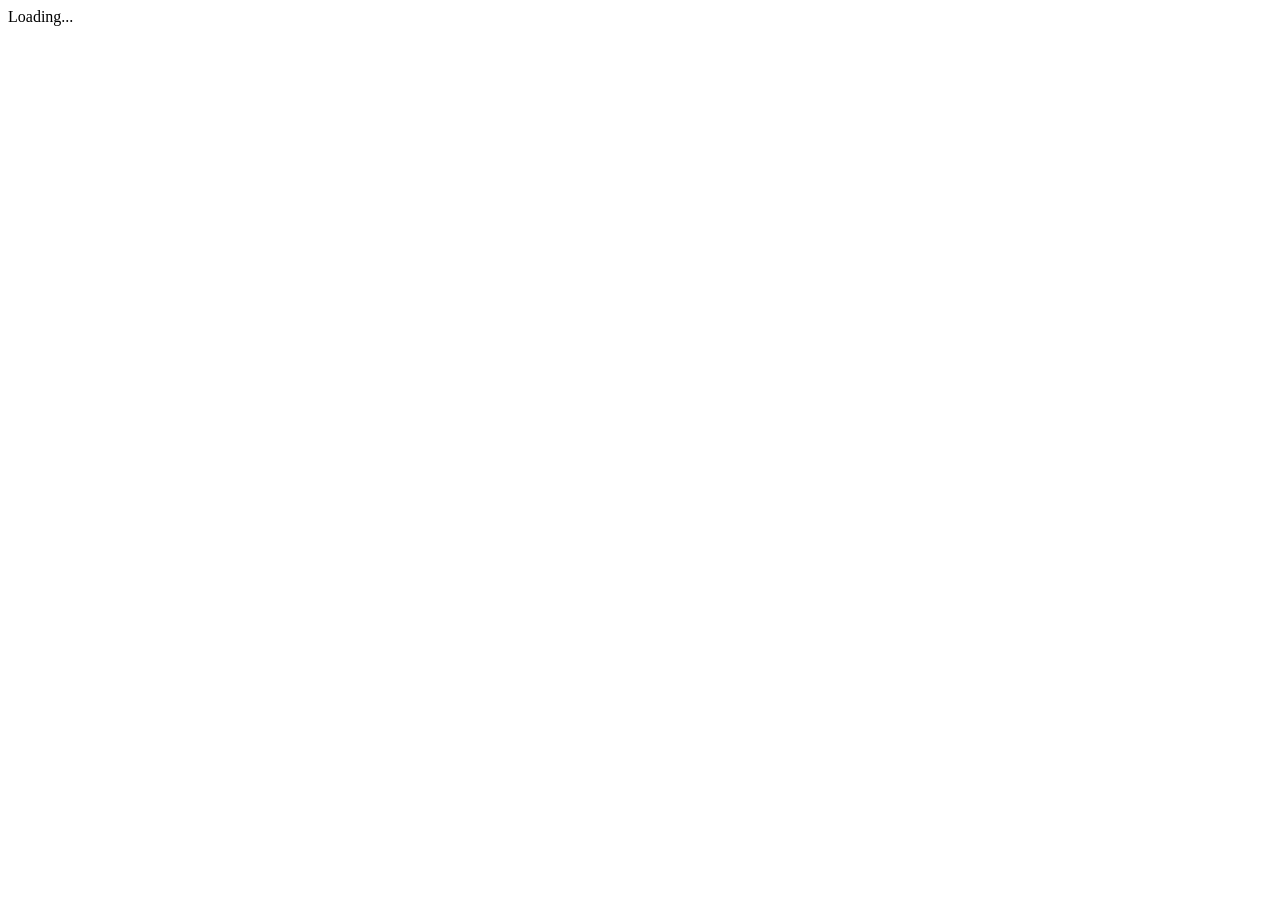
==== index.html @ f50c0edb "Init" ====
<!DOCTYPE html>
<html lang="en">
<head>
  <meta charset="UTF-8">
  <title>GregTech Nightmare Wiki</title>
  <meta name="viewport" content="width=device-width, initial-scale=1.0">
  <link rel="stylesheet" href="//cdn.jsdelivr.net/npm/docsify/themes/vue.css">
  <link rel="stylesheet" href="custom.css">
</head>
<body>
  <div id="app">Loading...</div>
  
  <script src="//cdn.jsdelivr.net/npm/docsify/lib/docsify.min.js"></script>
  <script>
    window.$docsify = {
      name: 'GregTech Nightmare',
      repo: 'https://github.com/evgengoldwar/GregTechNightmare',
      loadSidebar: true,
      search: 'auto',
      auto2top: true
    }
  </script>
  <script src="//cdn.jsdelivr.net/npm/docsify/lib/plugins/search.min.js"></script>
  <script src="custom.js"></script>
</body>
</html>
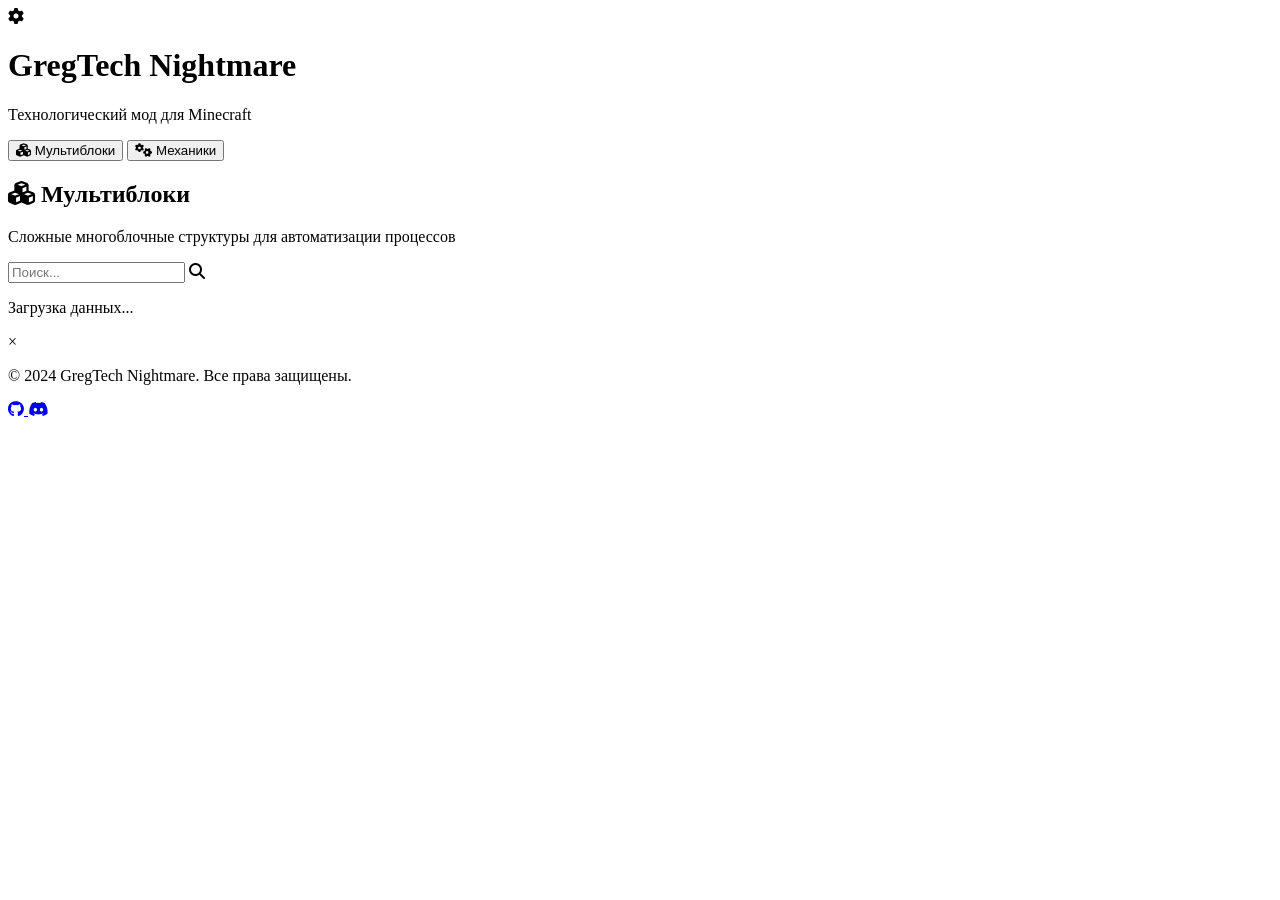
==== commit ca0869f2: "Check" ====
--- a/index.html
+++ b/index.html
@@ -1,26 +1,94 @@
 <!DOCTYPE html>
-<html lang="en">
+<html lang="ru">
 <head>
-  <meta charset="UTF-8">
-  <title>GregTech Nightmare Wiki</title>
-  <meta name="viewport" content="width=device-width, initial-scale=1.0">
-  <link rel="stylesheet" href="//cdn.jsdelivr.net/npm/docsify/themes/vue.css">
-  <link rel="stylesheet" href="custom.css">
+    <meta charset="UTF-8">
+    <meta name="viewport" content="width=device-width, initial-scale=1.0">
+    <title>GregTech Nightmare - Мод для Minecraft</title>
+    <link rel="stylesheet" href="styles.css">
+    <link rel="preconnect" href="https://fonts.googleapis.com">
+    <link rel="preconnect" href="https://fonts.gstatic.com" crossorigin>
+    <link href="https://fonts.googleapis.com/css2?family=Orbitron:wght@400;700;900&family=Rajdhani:wght@300;400;500;600;700&family=Exo+2:wght@300;400;700&display=swap" rel="stylesheet">
+    <link rel="stylesheet" href="https://cdnjs.cloudflare.com/ajax/libs/font-awesome/6.4.0/css/all.min.css">
 </head>
 <body>
-  <div id="app">Loading...</div>
-  
-  <script src="//cdn.jsdelivr.net/npm/docsify/lib/docsify.min.js"></script>
-  <script>
-    window.$docsify = {
-      name: 'GregTech Nightmare',
-      repo: 'https://github.com/evgengoldwar/GregTechNightmare',
-      loadSidebar: true,
-      search: 'auto',
-      auto2top: true
-    }
-  </script>
-  <script src="//cdn.jsdelivr.net/npm/docsify/lib/plugins/search.min.js"></script>
-  <script src="custom.js"></script>
+<!-- Анимированный фон с частицами -->
+<div class="particles-background" id="particles"></div>
+
+<!-- Шапка -->
+<header class="header">
+    <div class="header-content">
+        <div class="logo-container">
+            <div class="logo-icon">
+                <i class="fas fa-cog spinning-gear"></i>
+            </div>
+            <div>
+                <h1 class="logo-title">GregTech <span class="nightmare-text">Nightmare</span></h1>
+                <p class="logo-subtitle">Технологический мод для Minecraft</p>
+            </div>
+        </div>
+        <nav class="nav-menu">
+            <button class="nav-btn active" data-category="multiblocks">
+                <i class="fas fa-cubes"></i> Мультиблоки
+            </button>
+            <button class="nav-btn" data-category="mechanics">
+                <i class="fas fa-cogs"></i> Механики
+            </button>
+        </nav>
+    </div>
+</header>
+
+<!-- Основной контент -->
+<main class="main-content">
+    <!-- Секция с заголовком -->
+    <section class="section-header">
+        <h2 id="section-title" class="section-title">
+            <span class="title-icon"><i class="fas fa-cubes"></i></span>
+            Мультиблоки
+        </h2>
+        <p id="section-description" class="section-description">
+            Сложные многоблочные структуры для автоматизации процессов
+        </p>
+        <div class="search-container">
+            <input type="text" id="search" class="search-input" placeholder="Поиск...">
+            <i class="fas fa-search search-icon"></i>
+        </div>
+    </section>
+
+    <!-- Сетка карточек -->
+    <div id="cards-container" class="cards-grid">
+        <!-- Загрузка -->
+        <div class="loading-spinner">
+            <div class="spinner"></div>
+            <p>Загрузка данных...</p>
+        </div>
+    </div>
+</main>
+
+<!-- Модальное окно для деталей -->
+<div id="modal" class="modal">
+    <div class="modal-content">
+        <span class="close-btn">&times;</span>
+        <div id="modal-body">
+            <!-- Детали загружаются динамически -->
+        </div>
+    </div>
+</div>
+
+<!-- Подвал -->
+<footer class="footer">
+    <div class="footer-content">
+        <p>&copy; 2024 GregTech Nightmare. Все права защищены.</p>
+        <div class="social-links">
+            <a href="https://github.com/GregTechNightmare" target="_blank" class="social-link">
+                <i class="fab fa-github"></i>
+            </a>
+            <a href="#" class="social-link">
+                <i class="fab fa-discord"></i>
+            </a>
+        </div>
+    </div>
+</footer>
+
+<script src="script.js"></script>
 </body>
-</html>
+</html>
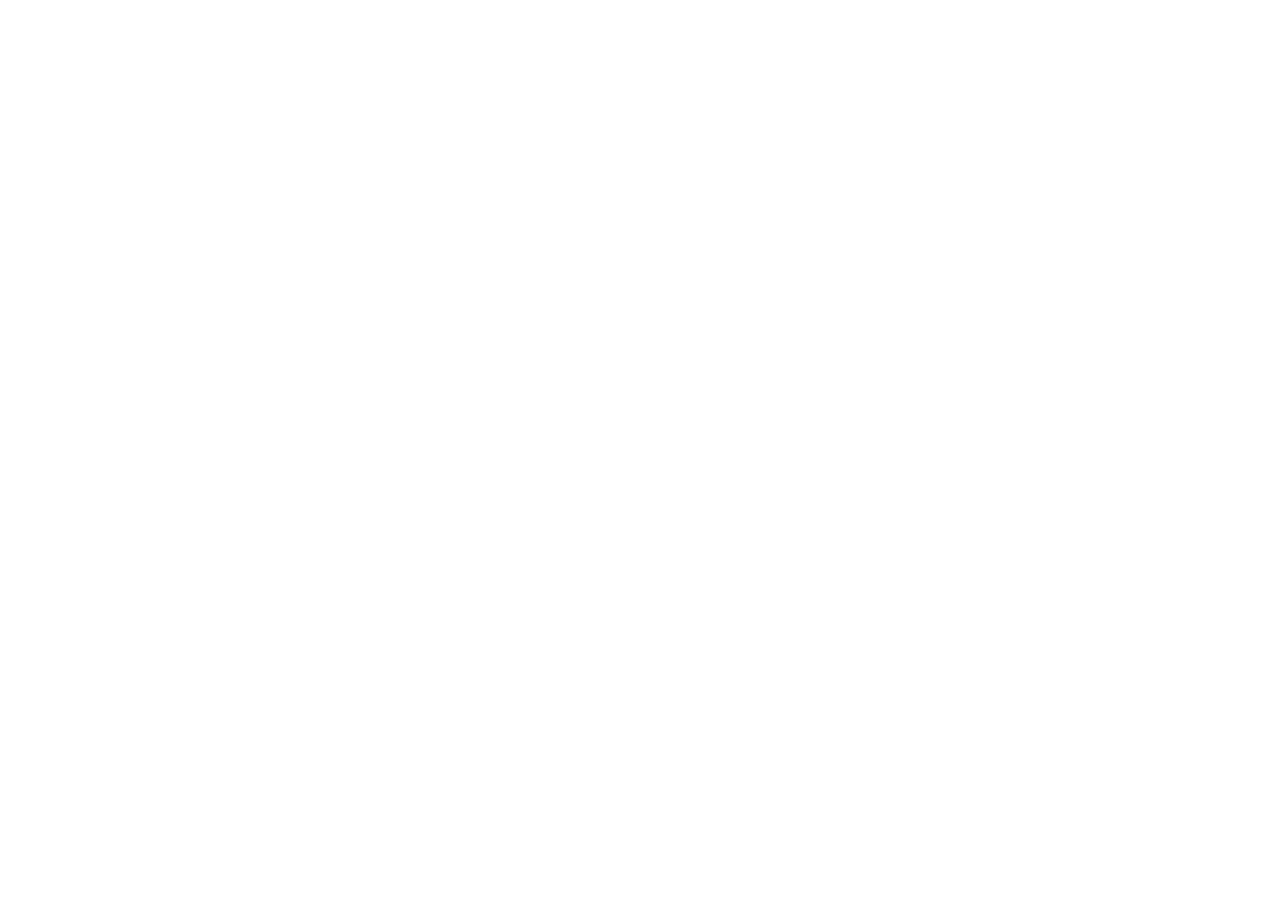
==== commit bcf159d0: "Delete" ====
--- a/index.html
+++ b/index.html
@@ -1,94 +1,24 @@
 <!DOCTYPE html>
-<html lang="ru">
+<html>
 <head>
-    <meta charset="UTF-8">
+    <title>IMPACT: GREGTECH EDITION</title>
+
+    <meta charset="utf-8">
+    <meta name="description" content="<%= productDescription %>">
+    <meta name="format-detection" content="telephone=no">
+    <meta name="msapplication-tap-highlight" content="no">
     <meta name="viewport" content="width=device-width, initial-scale=1.0">
-    <title>GregTech Nightmare - Мод для Minecraft</title>
-    <link rel="stylesheet" href="styles.css">
+    <link rel="icon" type="image/png" sizes="128x128" href="icons/favicon-128x128.png">
+    <link rel="icon" type="image/png" sizes="96x96" href="icons/favicon-96x96.png">
+    <link rel="icon" type="image/png" sizes="32x32" href="icons/favicon-32x32.png">
+    <link rel="icon" type="image/png" sizes="16x16" href="icons/favicon-16x16.png">
+    <link rel="icon" type="image/ico" href="favicon.ico">
     <link rel="preconnect" href="https://fonts.googleapis.com">
     <link rel="preconnect" href="https://fonts.gstatic.com" crossorigin>
-    <link href="https://fonts.googleapis.com/css2?family=Orbitron:wght@400;700;900&family=Rajdhani:wght@300;400;500;600;700&family=Exo+2:wght@300;400;700&display=swap" rel="stylesheet">
-    <link rel="stylesheet" href="https://cdnjs.cloudflare.com/ajax/libs/font-awesome/6.4.0/css/all.min.css">
+    <link href="https://fonts.googleapis.com/css2?family=Montserrat:wght@100;300;500;700;900&display=swap" rel="stylesheet">
 </head>
 <body>
-<!-- Анимированный фон с частицами -->
-<div class="particles-background" id="particles"></div>
-
-<!-- Шапка -->
-<header class="header">
-    <div class="header-content">
-        <div class="logo-container">
-            <div class="logo-icon">
-                <i class="fas fa-cog spinning-gear"></i>
-            </div>
-            <div>
-                <h1 class="logo-title">GregTech <span class="nightmare-text">Nightmare</span></h1>
-                <p class="logo-subtitle">Технологический мод для Minecraft</p>
-            </div>
-        </div>
-        <nav class="nav-menu">
-            <button class="nav-btn active" data-category="multiblocks">
-                <i class="fas fa-cubes"></i> Мультиблоки
-            </button>
-            <button class="nav-btn" data-category="mechanics">
-                <i class="fas fa-cogs"></i> Механики
-            </button>
-        </nav>
-    </div>
-</header>
-
-<!-- Основной контент -->
-<main class="main-content">
-    <!-- Секция с заголовком -->
-    <section class="section-header">
-        <h2 id="section-title" class="section-title">
-            <span class="title-icon"><i class="fas fa-cubes"></i></span>
-            Мультиблоки
-        </h2>
-        <p id="section-description" class="section-description">
-            Сложные многоблочные структуры для автоматизации процессов
-        </p>
-        <div class="search-container">
-            <input type="text" id="search" class="search-input" placeholder="Поиск...">
-            <i class="fas fa-search search-icon"></i>
-        </div>
-    </section>
-
-    <!-- Сетка карточек -->
-    <div id="cards-container" class="cards-grid">
-        <!-- Загрузка -->
-        <div class="loading-spinner">
-            <div class="spinner"></div>
-            <p>Загрузка данных...</p>
-        </div>
-    </div>
-</main>
-
-<!-- Модальное окно для деталей -->
-<div id="modal" class="modal">
-    <div class="modal-content">
-        <span class="close-btn">&times;</span>
-        <div id="modal-body">
-            <!-- Детали загружаются динамически -->
-        </div>
-    </div>
-</div>
-
-<!-- Подвал -->
-<footer class="footer">
-    <div class="footer-content">
-        <p>&copy; 2024 GregTech Nightmare. Все права защищены.</p>
-        <div class="social-links">
-            <a href="https://github.com/GregTechNightmare" target="_blank" class="social-link">
-                <i class="fab fa-github"></i>
-            </a>
-            <a href="#" class="social-link">
-                <i class="fab fa-discord"></i>
-            </a>
-        </div>
-    </div>
-</footer>
-
-<script src="script.js"></script>
+<!-- DO NOT touch the following DIV -->
+<div id="q-app"></div>
 </body>
 </html>
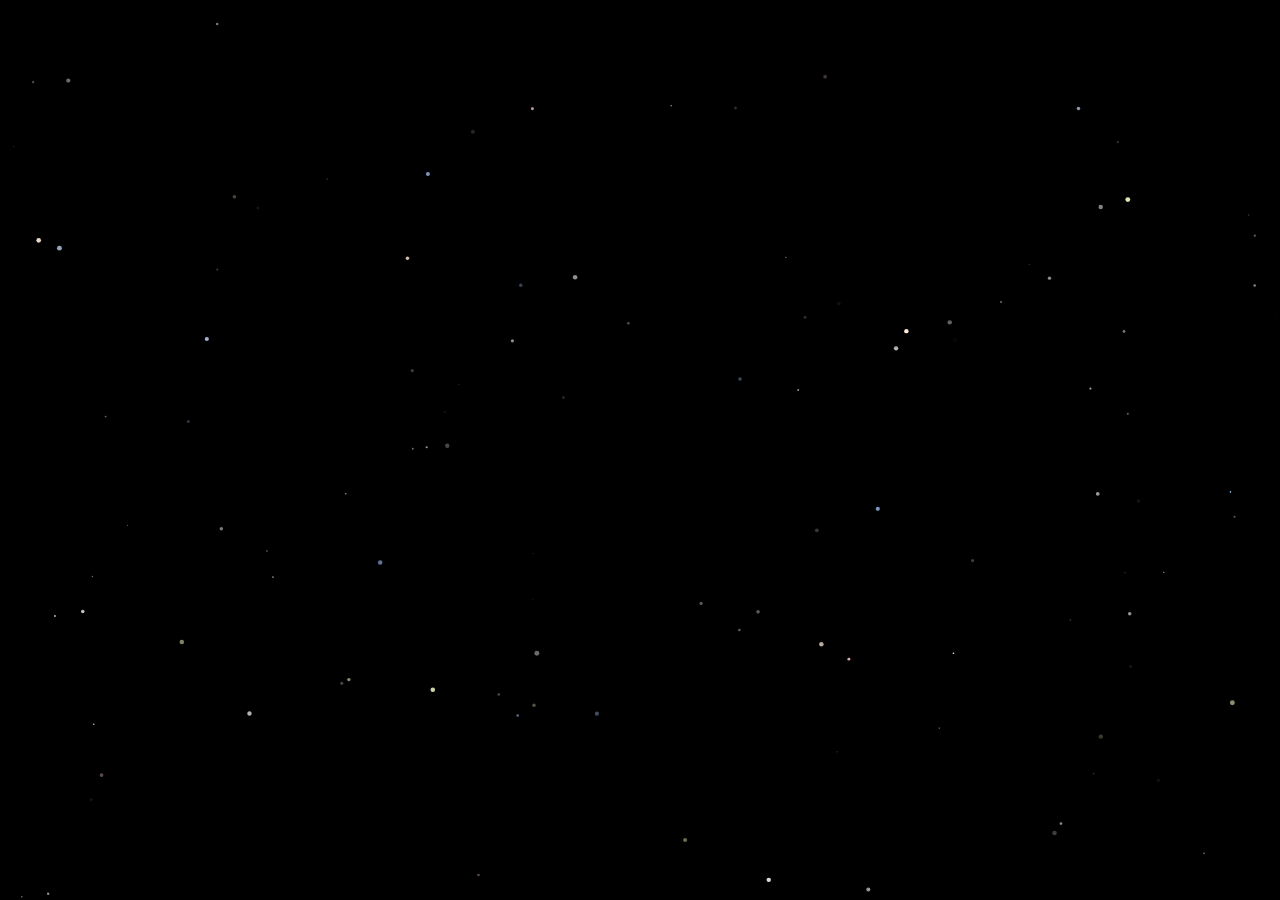
==== commit 469a3878: "Add stars background" ====
--- a/index.html
+++ b/index.html
@@ -1,24 +1,15 @@
 <!DOCTYPE html>
-<html>
+<html lang="ru">
 <head>
-    <title>IMPACT: GREGTECH EDITION</title>
-
-    <meta charset="utf-8">
-    <meta name="description" content="<%= productDescription %>">
-    <meta name="format-detection" content="telephone=no">
-    <meta name="msapplication-tap-highlight" content="no">
+    <meta charset="UTF-8">
     <meta name="viewport" content="width=device-width, initial-scale=1.0">
-    <link rel="icon" type="image/png" sizes="128x128" href="icons/favicon-128x128.png">
-    <link rel="icon" type="image/png" sizes="96x96" href="icons/favicon-96x96.png">
-    <link rel="icon" type="image/png" sizes="32x32" href="icons/favicon-32x32.png">
-    <link rel="icon" type="image/png" sizes="16x16" href="icons/favicon-16x16.png">
-    <link rel="icon" type="image/ico" href="favicon.ico">
-    <link rel="preconnect" href="https://fonts.googleapis.com">
-    <link rel="preconnect" href="https://fonts.gstatic.com" crossorigin>
-    <link href="https://fonts.googleapis.com/css2?family=Montserrat:wght@100;300;500;700;900&display=swap" rel="stylesheet">
+    <title></title>
+    <link rel="stylesheet" href="style.css">
 </head>
 <body>
-<!-- DO NOT touch the following DIV -->
-<div id="q-app"></div>
+
+<svg id="stars-canvas" width="100%" height="100%"></svg>
+
+<script src="scripts/stars.js"></script>
 </body>
 </html>
--- a/style.css
+++ b/style.css
@@ -0,0 +1,36 @@
+* {
+  margin: 0;
+  padding: 0;
+  box-sizing: border-box;
+}
+
+html {
+  height: 100%;
+}
+
+body {
+  min-height: 100%;
+  background-color: #000000;
+  overflow: hidden;
+}
+
+#nebula-layer {
+  position: fixed;
+  top: 0;
+  left: 0;
+  width: 100%;
+  height: 100%;
+  border: none;
+  z-index: 0;
+  pointer-events: none;
+}
+
+#stars-canvas {
+  position: fixed;
+  top: 0;
+  left: 0;
+  width: 100%;
+  height: 100%;
+  z-index: 1;
+  pointer-events: none;
+}
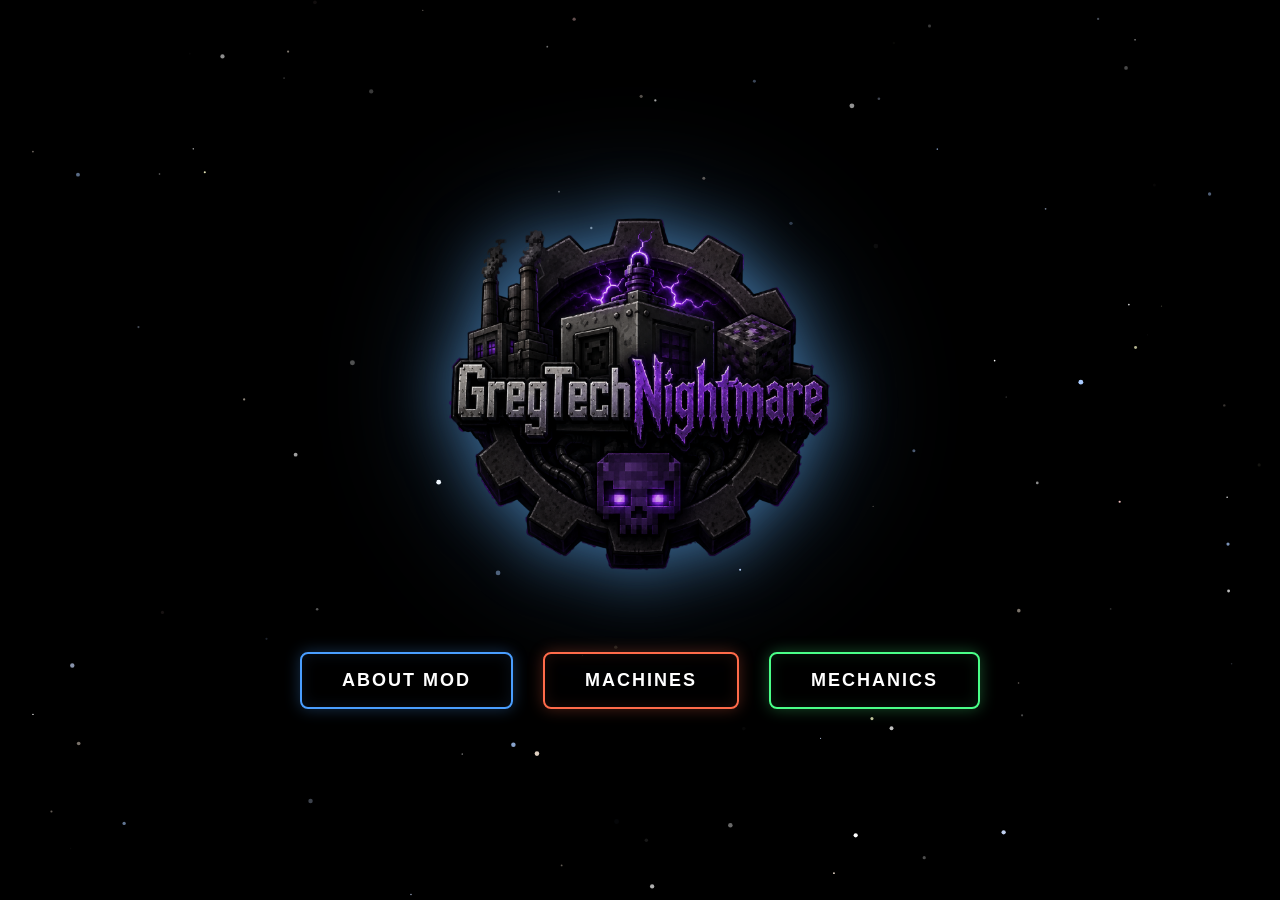
==== commit 8fb4bf1b: "Add logo" ====
--- a/index.html
+++ b/index.html
@@ -3,13 +3,23 @@
 <head>
     <meta charset="UTF-8">
     <meta name="viewport" content="width=device-width, initial-scale=1.0">
-    <title></title>
+    <title>GregTech Nightmare</title>
     <link rel="stylesheet" href="style.css">
 </head>
 <body>
 
 <svg id="stars-canvas" width="100%" height="100%"></svg>
 
+<div class="content">
+    <img src="assets/logo.png" alt="GregTech Nightmare Logo" class="logo">
+
+    <div class="buttons">
+        <a href="about.html" class="btn btn-about">About Mod</a>
+        <a href="machines.html" class="btn btn-machines">Machines</a>
+        <a href="mechanics.html" class="btn btn-mechanics">Mechanics</a>
+    </div>
+</div>
+
 <script src="scripts/stars.js"></script>
 </body>
 </html>
--- a/style.css
+++ b/style.css
@@ -12,6 +12,7 @@
   min-height: 100%;
   background-color: #000000;
   overflow: hidden;
+  font-family: 'Segoe UI', 'Arial', sans-serif;
 }
 
 #nebula-layer {
@@ -33,4 +34,169 @@
   height: 100%;
   z-index: 1;
   pointer-events: none;
+}
+
+.content {
+  position: fixed;
+  top: 0;
+  left: 0;
+  width: 100%;
+  height: 100%;
+  display: flex;
+  flex-direction: column;
+  align-items: center;
+  justify-content: center;
+  z-index: 10;
+  pointer-events: none;
+}
+
+.logo {
+  width: min(400px, 70vw);
+  height: auto;
+  margin-bottom: 60px;
+  filter: drop-shadow(0 0 30px rgba(100, 180, 255, 0.5))
+          drop-shadow(0 0 60px rgba(100, 180, 255, 0.3));
+  animation: logoGlow 3s ease-in-out infinite;
+}
+
+@keyframes logoGlow {
+  0%, 100% {
+    filter: drop-shadow(0 0 30px rgba(100, 180, 255, 0.5))
+            drop-shadow(0 0 60px rgba(100, 180, 255, 0.3));
+  }
+  50% {
+    filter: drop-shadow(0 0 40px rgba(100, 180, 255, 0.7))
+            drop-shadow(0 0 80px rgba(100, 180, 255, 0.5));
+  }
+}
+
+.buttons {
+  display: flex;
+  gap: 30px;
+  flex-wrap: wrap;
+  justify-content: center;
+  pointer-events: all;
+}
+
+.btn {
+  padding: 16px 40px;
+  border: 2px solid;
+  border-radius: 8px;
+  background: rgba(0, 0, 0, 0.5);
+  backdrop-filter: blur(10px);
+  color: #ffffff;
+  font-size: 18px;
+  font-weight: 600;
+  text-decoration: none;
+  text-transform: uppercase;
+  letter-spacing: 2px;
+  cursor: pointer;
+  transition: all 0.3s ease;
+  position: relative;
+  overflow: hidden;
+}
+
+.btn::before {
+  content: '';
+  position: absolute;
+  top: 0;
+  left: -100%;
+  width: 100%;
+  height: 100%;
+  background: linear-gradient(90deg, transparent, rgba(255, 255, 255, 0.1), transparent);
+  transition: left 0.5s ease;
+}
+
+.btn:hover::before {
+  left: 100%;
+}
+
+.btn-about {
+  border-color: #4a9eff;
+  box-shadow: 0 0 15px rgba(74, 158, 255, 0.3), inset 0 0 15px rgba(74, 158, 255, 0.1);
+}
+
+.btn-about:hover {
+  background: rgba(74, 158, 255, 0.2);
+  box-shadow: 0 0 30px rgba(74, 158, 255, 0.5), inset 0 0 30px rgba(74, 158, 255, 0.2);
+  transform: translateY(-3px);
+}
+
+.btn-machines {
+  border-color: #ff6b4a;
+  box-shadow: 0 0 15px rgba(255, 107, 74, 0.3), inset 0 0 15px rgba(255, 107, 74, 0.1);
+}
+
+.btn-machines:hover {
+  background: rgba(255, 107, 74, 0.2);
+  box-shadow: 0 0 30px rgba(255, 107, 74, 0.5), inset 0 0 30px rgba(255, 107, 74, 0.2);
+  transform: translateY(-3px);
+}
+
+.btn-mechanics {
+  border-color: #4aff88;
+  box-shadow: 0 0 15px rgba(74, 255, 136, 0.3), inset 0 0 15px rgba(74, 255, 136, 0.1);
+}
+
+.btn-mechanics:hover {
+  background: rgba(74, 255, 136, 0.2);
+  box-shadow: 0 0 30px rgba(74, 255, 136, 0.5), inset 0 0 30px rgba(74, 255, 136, 0.2);
+  transform: translateY(-3px);
+}
+
+/* Стили для внутренних страниц */
+.page-content {
+  position: fixed;
+  top: 0;
+  left: 0;
+  width: 100%;
+  height: 100%;
+  display: flex;
+  flex-direction: column;
+  align-items: center;
+  justify-content: center;
+  z-index: 10;
+  pointer-events: none;
+  padding: 40px;
+}
+
+.page-title {
+  color: #ffffff;
+  font-size: 48px;
+  font-weight: 700;
+  text-transform: uppercase;
+  letter-spacing: 4px;
+  margin-bottom: 30px;
+  text-shadow: 0 0 20px rgba(255, 255, 255, 0.5);
+}
+
+.page-description {
+  color: rgba(255, 255, 255, 0.8);
+  font-size: 20px;
+  text-align: center;
+  max-width: 600px;
+  margin-bottom: 50px;
+  line-height: 1.6;
+}
+
+.back-btn {
+  pointer-events: all;
+  padding: 14px 35px;
+  border: 2px solid rgba(255, 255, 255, 0.4);
+  border-radius: 8px;
+  background: rgba(0, 0, 0, 0.5);
+  backdrop-filter: blur(10px);
+  color: #ffffff;
+  font-size: 16px;
+  font-weight: 600;
+  text-decoration: none;
+  text-transform: uppercase;
+  letter-spacing: 2px;
+  transition: all 0.3s ease;
+}
+
+.back-btn:hover {
+  border-color: rgba(255, 255, 255, 0.8);
+  box-shadow: 0 0 25px rgba(255, 255, 255, 0.3);
+  transform: translateY(-2px);
 }
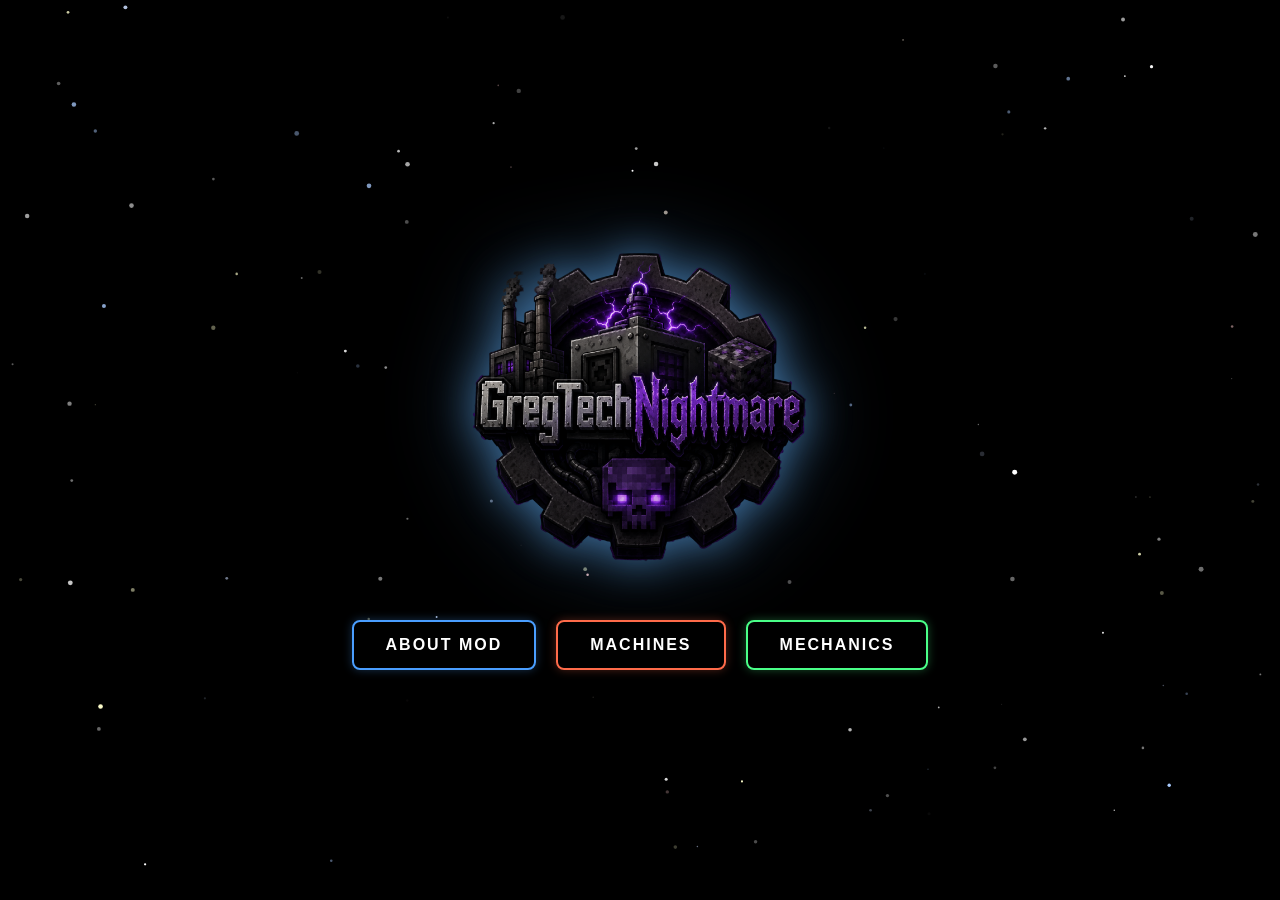
==== commit 8eadbcee: "Fix" ====
--- a/index.html
+++ b/index.html
@@ -11,7 +11,9 @@
 <svg id="stars-canvas" width="100%" height="100%"></svg>
 
 <div class="content">
-    <img src="assets/logo.png" alt="GregTech Nightmare Logo" class="logo">
+    <div class="logo-container">
+        <img src="assets/logo.png" alt="GregTech Nightmare Logo" class="logo">
+    </div>
 
     <div class="buttons">
         <a href="about.html" class="btn btn-about">About Mod</a>
--- a/style.css
+++ b/style.css
@@ -11,19 +11,9 @@
 body {
   min-height: 100%;
   background-color: #000000;
-  overflow: hidden;
+  overflow-x: hidden;
+  overflow-y: auto;
   font-family: 'Segoe UI', 'Arial', sans-serif;
-}
-
-#nebula-layer {
-  position: fixed;
-  top: 0;
-  left: 0;
-  width: 100%;
-  height: 100%;
-  border: none;
-  z-index: 0;
-  pointer-events: none;
 }
 
 #stars-canvas {
@@ -32,60 +22,70 @@
   left: 0;
   width: 100%;
   height: 100%;
-  z-index: 1;
+  z-index: 0;
   pointer-events: none;
 }
 
 .content {
-  position: fixed;
-  top: 0;
-  left: 0;
-  width: 100%;
-  height: 100%;
+  position: relative;
+  width: 100%;
+  min-height: 100vh;
   display: flex;
   flex-direction: column;
   align-items: center;
   justify-content: center;
   z-index: 10;
-  pointer-events: none;
+  padding: 20px;
+}
+
+.logo-container {
+  width: 100%;
+  max-width: 350px;
+  margin-bottom: 40px;
+  display: flex;
+  justify-content: center;
+  align-items: center;
 }
 
 .logo {
-  width: min(400px, 70vw);
+  width: 100%;
+  max-width: 350px;
   height: auto;
-  margin-bottom: 60px;
-  filter: drop-shadow(0 0 30px rgba(100, 180, 255, 0.5))
-          drop-shadow(0 0 60px rgba(100, 180, 255, 0.3));
+  display: block;
+  object-fit: contain;
+  filter: drop-shadow(0 0 20px rgba(100, 180, 255, 0.5))
+          drop-shadow(0 0 40px rgba(100, 180, 255, 0.3));
   animation: logoGlow 3s ease-in-out infinite;
 }
 
 @keyframes logoGlow {
   0%, 100% {
-    filter: drop-shadow(0 0 30px rgba(100, 180, 255, 0.5))
-            drop-shadow(0 0 60px rgba(100, 180, 255, 0.3));
+    filter: drop-shadow(0 0 20px rgba(100, 180, 255, 0.5))
+            drop-shadow(0 0 40px rgba(100, 180, 255, 0.3));
   }
   50% {
-    filter: drop-shadow(0 0 40px rgba(100, 180, 255, 0.7))
-            drop-shadow(0 0 80px rgba(100, 180, 255, 0.5));
+    filter: drop-shadow(0 0 30px rgba(100, 180, 255, 0.7))
+            drop-shadow(0 0 60px rgba(100, 180, 255, 0.5));
   }
 }
 
 .buttons {
   display: flex;
-  gap: 30px;
+  gap: 20px;
   flex-wrap: wrap;
   justify-content: center;
-  pointer-events: all;
 }
 
 .btn {
-  padding: 16px 40px;
+  display: inline-block;
+  padding: 14px 32px;
   border: 2px solid;
   border-radius: 8px;
-  background: rgba(0, 0, 0, 0.5);
+  background: rgba(0, 0, 0, 0.6);
+  -webkit-backdrop-filter: blur(10px);
   backdrop-filter: blur(10px);
   color: #ffffff;
-  font-size: 18px;
+  font-size: 16px;
   font-weight: 600;
   text-decoration: none;
   text-transform: uppercase;
@@ -113,78 +113,78 @@
 
 .btn-about {
   border-color: #4a9eff;
-  box-shadow: 0 0 15px rgba(74, 158, 255, 0.3), inset 0 0 15px rgba(74, 158, 255, 0.1);
+  box-shadow: 0 0 10px rgba(74, 158, 255, 0.3);
 }
 
 .btn-about:hover {
   background: rgba(74, 158, 255, 0.2);
-  box-shadow: 0 0 30px rgba(74, 158, 255, 0.5), inset 0 0 30px rgba(74, 158, 255, 0.2);
-  transform: translateY(-3px);
+  box-shadow: 0 0 20px rgba(74, 158, 255, 0.5);
+  transform: translateY(-2px);
 }
 
 .btn-machines {
   border-color: #ff6b4a;
-  box-shadow: 0 0 15px rgba(255, 107, 74, 0.3), inset 0 0 15px rgba(255, 107, 74, 0.1);
+  box-shadow: 0 0 10px rgba(255, 107, 74, 0.3);
 }
 
 .btn-machines:hover {
   background: rgba(255, 107, 74, 0.2);
-  box-shadow: 0 0 30px rgba(255, 107, 74, 0.5), inset 0 0 30px rgba(255, 107, 74, 0.2);
-  transform: translateY(-3px);
+  box-shadow: 0 0 20px rgba(255, 107, 74, 0.5);
+  transform: translateY(-2px);
 }
 
 .btn-mechanics {
   border-color: #4aff88;
-  box-shadow: 0 0 15px rgba(74, 255, 136, 0.3), inset 0 0 15px rgba(74, 255, 136, 0.1);
+  box-shadow: 0 0 10px rgba(74, 255, 136, 0.3);
 }
 
 .btn-mechanics:hover {
   background: rgba(74, 255, 136, 0.2);
-  box-shadow: 0 0 30px rgba(74, 255, 136, 0.5), inset 0 0 30px rgba(74, 255, 136, 0.2);
-  transform: translateY(-3px);
+  box-shadow: 0 0 20px rgba(74, 255, 136, 0.5);
+  transform: translateY(-2px);
 }
 
 /* Стили для внутренних страниц */
 .page-content {
-  position: fixed;
-  top: 0;
-  left: 0;
-  width: 100%;
-  height: 100%;
+  position: relative;
+  width: 100%;
+  min-height: 100vh;
   display: flex;
   flex-direction: column;
   align-items: center;
   justify-content: center;
   z-index: 10;
-  pointer-events: none;
-  padding: 40px;
+  padding: 40px 20px;
 }
 
 .page-title {
   color: #ffffff;
-  font-size: 48px;
+  font-size: clamp(28px, 8vw, 48px);
   font-weight: 700;
   text-transform: uppercase;
   letter-spacing: 4px;
-  margin-bottom: 30px;
+  margin-bottom: 20px;
   text-shadow: 0 0 20px rgba(255, 255, 255, 0.5);
+  text-align: center;
 }
 
 .page-description {
   color: rgba(255, 255, 255, 0.8);
-  font-size: 20px;
+  font-size: clamp(16px, 4vw, 20px);
   text-align: center;
   max-width: 600px;
-  margin-bottom: 50px;
+  margin-bottom: 40px;
   line-height: 1.6;
+  padding: 0 15px;
 }
 
 .back-btn {
-  pointer-events: all;
-  padding: 14px 35px;
+  display: inline-block;
+  padding: 12px 30px;
   border: 2px solid rgba(255, 255, 255, 0.4);
   border-radius: 8px;
-  background: rgba(0, 0, 0, 0.5);
+  background: rgba(0, 0, 0, 0.6);
+  -webkit-backdrop-filter: blur(10px);
   backdrop-filter: blur(10px);
   color: #ffffff;
   font-size: 16px;
@@ -199,4 +199,23 @@
   border-color: rgba(255, 255, 255, 0.8);
   box-shadow: 0 0 25px rgba(255, 255, 255, 0.3);
   transform: translateY(-2px);
+}
+
+/* Адаптивность */
+@media (max-width: 600px) {
+  .buttons {
+    flex-direction: column;
+    gap: 15px;
+  }
+
+  .btn {
+    width: 100%;
+    text-align: center;
+    padding: 14px 20px;
+  }
+
+  .logo-container {
+    max-width: 220px;
+    margin-bottom: 30px;
+  }
 }
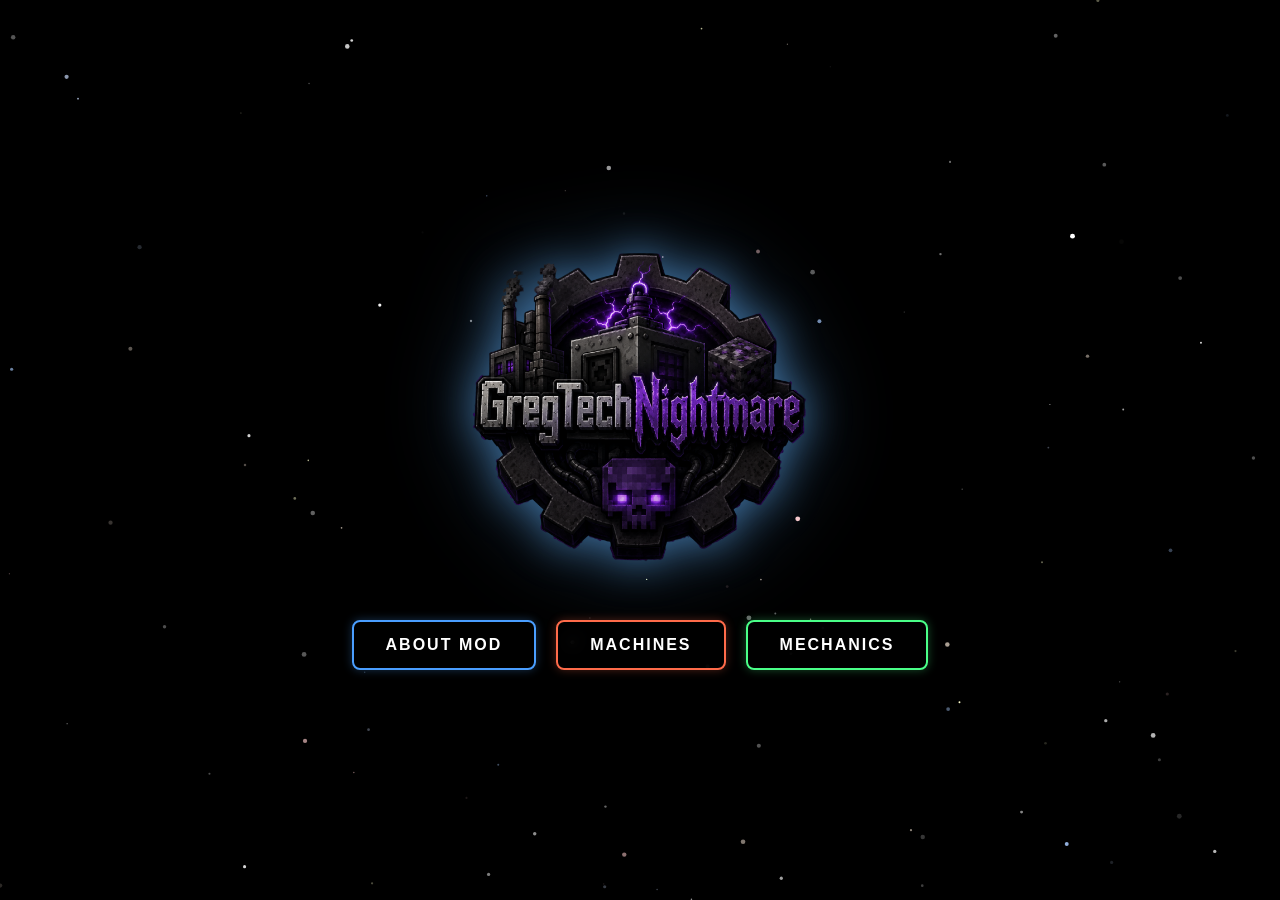
==== commit afee2d44: "Improve css" ====
--- a/index.html
+++ b/index.html
@@ -4,7 +4,8 @@
     <meta charset="UTF-8">
     <meta name="viewport" content="width=device-width, initial-scale=1.0">
     <title>GregTech Nightmare</title>
-    <link rel="stylesheet" href="style.css">
+    <link rel="stylesheet" href="styles/base.css">
+    <link rel="stylesheet" href="styles/index.css">
 </head>
 <body>
 
--- a/styles/base.css
+++ b/styles/base.css
@@ -0,0 +1,27 @@
+* {
+  margin: 0;
+  padding: 0;
+  box-sizing: border-box;
+}
+
+html {
+  height: 100%;
+}
+
+body {
+  min-height: 100%;
+  background-color: #000000;
+  overflow-x: hidden;
+  overflow-y: auto;
+  font-family: 'Segoe UI', 'Arial', sans-serif;
+}
+
+#stars-canvas {
+  position: fixed;
+  top: 0;
+  left: 0;
+  width: 100%;
+  height: 100%;
+  z-index: 0;
+  pointer-events: none;
+}
--- a/styles/index.css
+++ b/styles/index.css
@@ -0,0 +1,135 @@
+.content {
+  position: relative;
+  width: 100%;
+  min-height: 100vh;
+  display: flex;
+  flex-direction: column;
+  align-items: center;
+  justify-content: center;
+  z-index: 10;
+  padding: 20px;
+}
+
+.logo-container {
+  width: 100%;
+  max-width: 350px;
+  margin-bottom: 40px;
+  display: flex;
+  justify-content: center;
+  align-items: center;
+}
+
+.logo {
+  width: 100%;
+  max-width: 350px;
+  height: auto;
+  display: block;
+  object-fit: contain;
+  filter: drop-shadow(0 0 20px rgba(100, 180, 255, 0.5))
+          drop-shadow(0 0 40px rgba(100, 180, 255, 0.3));
+  animation: logoGlow 3s ease-in-out infinite;
+}
+
+@keyframes logoGlow {
+  0%, 100% {
+    filter: drop-shadow(0 0 20px rgba(100, 180, 255, 0.5))
+            drop-shadow(0 0 40px rgba(100, 180, 255, 0.3));
+  }
+  50% {
+    filter: drop-shadow(0 0 30px rgba(100, 180, 255, 0.7))
+            drop-shadow(0 0 60px rgba(100, 180, 255, 0.5));
+  }
+}
+
+.buttons {
+  display: flex;
+  gap: 20px;
+  flex-wrap: wrap;
+  justify-content: center;
+}
+
+.btn {
+  display: inline-block;
+  padding: 14px 32px;
+  border: 2px solid;
+  border-radius: 8px;
+  background: rgba(0, 0, 0, 0.6);
+  -webkit-backdrop-filter: blur(10px);
+  backdrop-filter: blur(10px);
+  color: #ffffff;
+  font-size: 16px;
+  font-weight: 600;
+  text-decoration: none;
+  text-transform: uppercase;
+  letter-spacing: 2px;
+  cursor: pointer;
+  transition: all 0.3s ease;
+  position: relative;
+  overflow: hidden;
+}
+
+.btn::before {
+  content: '';
+  position: absolute;
+  top: 0;
+  left: -100%;
+  width: 100%;
+  height: 100%;
+  background: linear-gradient(90deg, transparent, rgba(255, 255, 255, 0.1), transparent);
+  transition: left 0.5s ease;
+}
+
+.btn:hover::before {
+  left: 100%;
+}
+
+.btn-about {
+  border-color: #4a9eff;
+  box-shadow: 0 0 10px rgba(74, 158, 255, 0.3);
+}
+
+.btn-about:hover {
+  background: rgba(74, 158, 255, 0.2);
+  box-shadow: 0 0 20px rgba(74, 158, 255, 0.5);
+  transform: translateY(-2px);
+}
+
+.btn-machines {
+  border-color: #ff6b4a;
+  box-shadow: 0 0 10px rgba(255, 107, 74, 0.3);
+}
+
+.btn-machines:hover {
+  background: rgba(255, 107, 74, 0.2);
+  box-shadow: 0 0 20px rgba(255, 107, 74, 0.5);
+  transform: translateY(-2px);
+}
+
+.btn-mechanics {
+  border-color: #4aff88;
+  box-shadow: 0 0 10px rgba(74, 255, 136, 0.3);
+}
+
+.btn-mechanics:hover {
+  background: rgba(74, 255, 136, 0.2);
+  box-shadow: 0 0 20px rgba(74, 255, 136, 0.5);
+  transform: translateY(-2px);
+}
+
+@media (max-width: 600px) {
+  .buttons {
+    flex-direction: column;
+    gap: 15px;
+  }
+
+  .btn {
+    width: 100%;
+    text-align: center;
+    padding: 14px 20px;
+  }
+
+  .logo-container {
+    max-width: 220px;
+    margin-bottom: 30px;
+  }
+}
